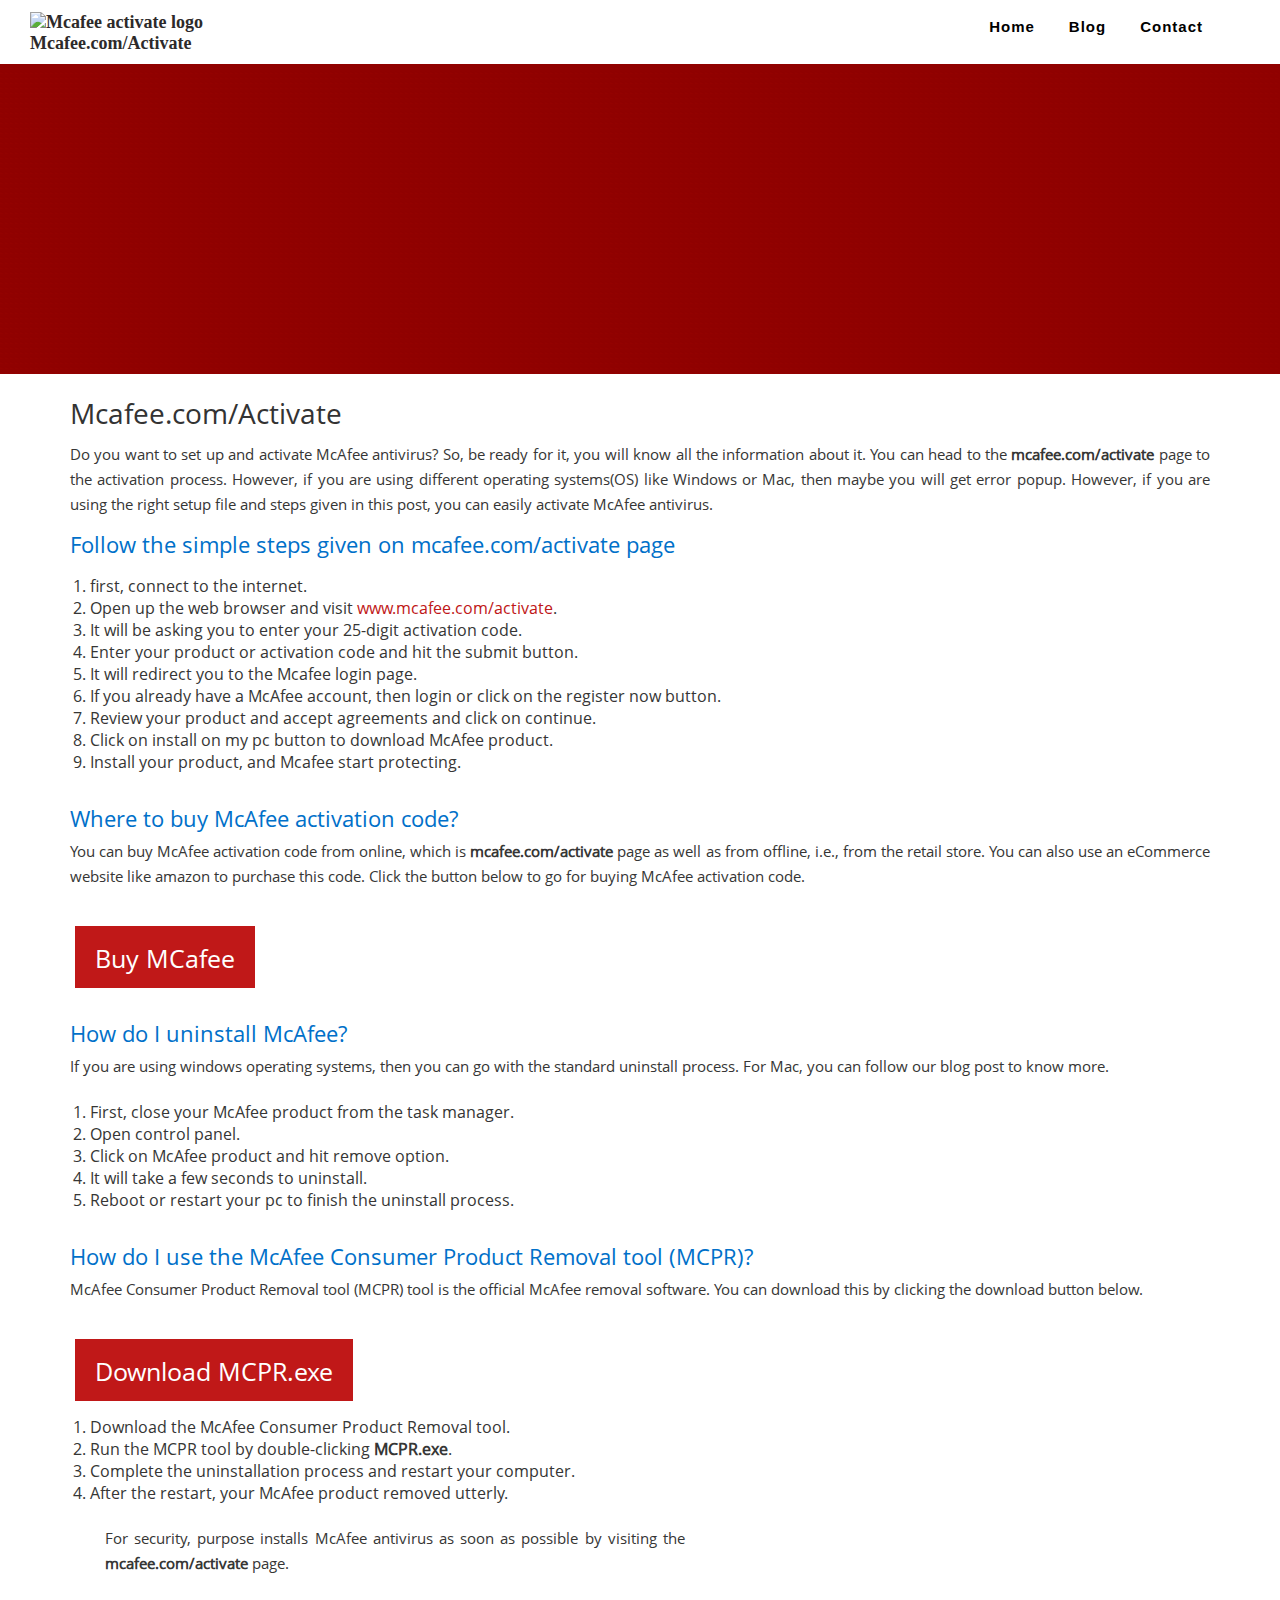
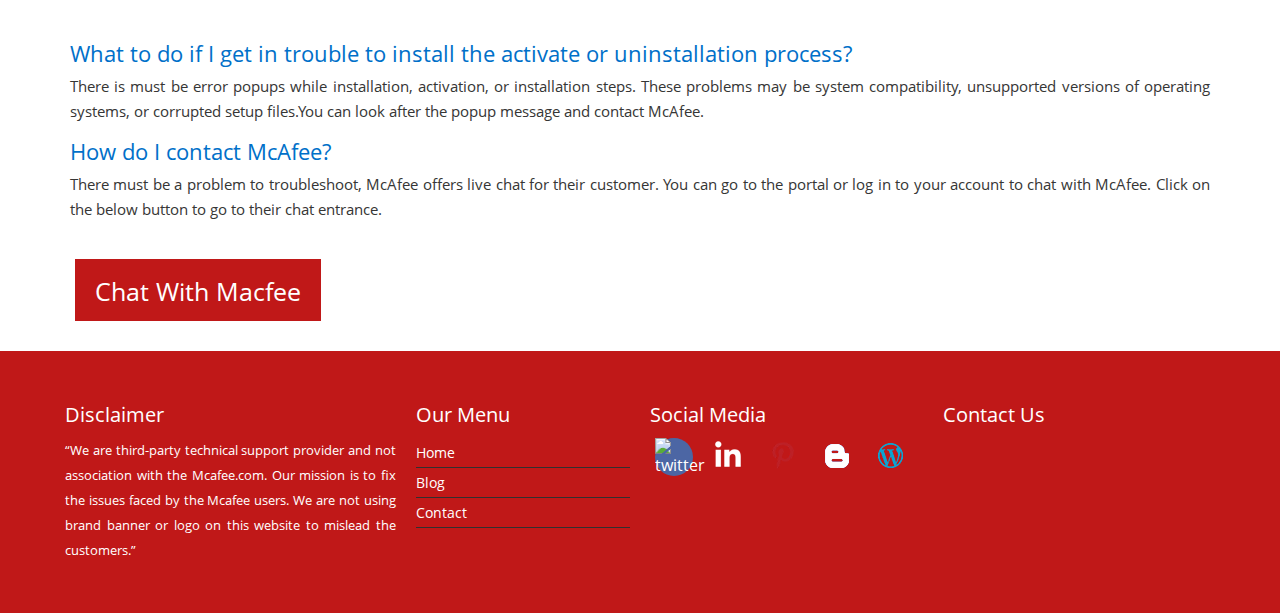
==== index.html @ a1fdfb19 "Update index.html" ====
<!DOCTYPE html>
<html lang="en-US">
<head>
<meta http-equiv="Content-Type" content="text/html; charset=utf-8" />
<meta name="viewport" content="width=device-width, initial-scale=1">
<title>McAfee.com/activate - Mcafee Activate By Download and Install Setup</title>
<meta name="description" content="Activate Mcafee product at mcafee.com/activate, enter 25 character product key, log in or register now to download and install McAfee protection."/>
<meta name="keywords" content="mcafee.com/activate, www.mcafee.com/activate, mcafee activate, mcafee.com activate"/>
<link href="css/style.css" rel="stylesheet" type="text/css" />
<link rel="shortcut icon" href="images/" type="image/x-icon">
<link rel="icon" href="images/" type="image/x-icon">
<link rel="canonical" href="https://home-mcafee-activate.site/" />
 <!-- Global site tag (gtag.js) - Google Analytics -->
<script async src="https://www.googletagmanager.com/gtag/js?id=UA-159966579-1"></script>
<script>
  window.dataLayer = window.dataLayer || [];
  function gtag(){dataLayer.push(arguments);}
  gtag('js', new Date());

  gtag('config', 'UA-159966579-1');
</script>


</head>

<body>
<header>
<nav id="MCmenu">
 <div class="logo"><h4><a href="index.html"><img src="images/" alt="Mcafee activate logo">Mcafee.com/Activate</a></h4></div>
<div id="head-mobile"></div>
<div class="button"></div>
<ul>
<li class="active"><a href="index.html">Home</a></li>
<li><a href="blog.html">Blog</a></li>
<li><a href="contact.html">Contact</a></li>
</ul>
</nav>
</header>
<section id="banner">
<div class="heder">
<div class="MC_wrapper">
<h5>Get Started With Mcafee.com/Activate</h5>
<aside id="text-8"><div class="textwidget">
<p></p>


</div>
</aside>
</div> </div>
</section>

<section>

<div class="MC_wrapper MC-contant">

<h1 class="inner">Mcafee.com/Activate</h1>

<p>Do you want to set up and activate McAfee antivirus? So, be ready for it, you will know all the information about it. You can head to the <strong>mcafee.com/activate</strong> page to the activation process. However, if you are using different operating systems(OS) like Windows or Mac, then maybe you will get error popup. However, if you are using the right setup file and steps given in this post, you can easily activate McAfee antivirus.</p>

<h2>Follow the simple steps given on mcafee.com/activate page</h2>
<div class="MC-services-list">
<div class="MC-services-list-half">
<ol>
<li>first, connect to the internet.
<li>Open up the web browser and visit <a href="https://www.mcafee.com/activate" target="_blank">www.mcafee.com/activate</a>.</li>
<li>It will be asking you to enter your 25-digit activation code.</li>
<li>Enter your product or activation code and hit the submit button.</li>
<li>It will redirect you to the Mcafee login page.</li>
<li>If you already have a McAfee account, then login or click on the register now button.</li>
<li>Review your product and accept agreements and click on continue.</li>
<li>Click on install on my pc button to download McAfee product.</li>
<li>Install your product, and Mcafee start protecting.</li>
</ol>
</div>
</div>
</div>
<div class="MC_wrapper MC-contant">
<h2>Where to buy McAfee activation code?</h2>
<p>You can buy McAfee activation code from online, which is <strong>mcafee.com/activate</strong> page as well as from offline, i.e., from the retail store. You can also use an eCommerce website like amazon to purchase this code. Click the button below to go for buying McAfee activation code.</p>
<div class="calltode"><div class="MC-number"><div class="MC-callnow"><a href="https://www.amazon.com/McAfee-AntiVirus-PC-Mac-Download/dp/B07BFRR94X" target="_blank" rel="nofollow">Buy MCafee</a></div></div>
</div>
</div>
<div class="MC_wrapper MC-contant">
<h3>How do I uninstall McAfee?</h3>
<p>
If you are using windows operating systems, then you can go with the standard uninstall process. For Mac, you can follow our blog post to know more.</p>
<div class="MC-services-list">
<div class="MC-services-list-half">
<ol>
<li>First, close your McAfee product from the task manager.</li>
<li>Open control panel.</li>
<li>Click on McAfee product and hit remove option.</li>
<li>It will take a few seconds to uninstall.</li>
<li>Reboot or restart your pc to finish the uninstall process.</li>
</ol>
</div>
</div>
</div>
<div class="MC_wrapper MC-contant">
<h2>How do I use the McAfee Consumer Product Removal tool (MCPR)?</h2>
<p>McAfee Consumer Product Removal tool (MCPR) tool is the official McAfee removal software. You can download this by clicking the download button below.</p>
<div class="calltode"><div class="MC-number"><div class="MC-callnow"><a href="http://us.mcafee.com/apps/supporttools/mcpr/mcpr.asp" target="_blank" rel="nofollow">Download MCPR.exe</a></div></div>
<br>
<div class="MC-services-list">
<div class="MC-services-list-half">
<ol>
<li>Download the McAfee Consumer Product Removal tool.</li>
<li>Run the MCPR tool by double-clicking <strong>MCPR.exe</strong>.</li>
<li>Complete the uninstallation process and restart your computer.</li>
<li>After the restart, your McAfee product removed utterly.</li>
</ol>
<br>
<p>For security, purpose installs McAfee antivirus as soon as possible by visiting the <strong>mcafee.com/activate</strong> page.</p>
</div>
</div>
</div>
</div>
<div class="MC_wrapper MC-contant">
<h3>What to do if I get in trouble to install the activate or uninstallation process?</h3>
<p>
There is must be error popups while installation, activation, or installation steps. These problems may be system compatibility, unsupported versions of operating systems, or corrupted setup files.You can look after the popup message and contact McAfee.</p>
</div>
<div class="MC_wrapper MC-contant">
<h3>How do I contact McAfee?</h3>
<p>
There must be a problem to troubleshoot, McAfee offers live chat for their customer. You can go to the portal or log in to your account to chat with McAfee. Click on the below button to go to their chat entrance.</p>

<div class="calltode"><div class="MC-number"><div class="MC-callnow"><a href="https://service.mcafee.com/webcenter/portal/cp/remotechat" target="_blank" rel="nofollow">Chat With Macfee</a></div></div>

</div>
</div>
</section>

<footer>
<div class="MC_wrapper">

<aside id="MC-text-11">
<h4 class="MC-widget-title"><span>Disclaimer</span></h4>
<div class="MC-textwidget">
<p>“We are third-party technical support provider and not association with the Mcafee.com. Our mission is to fix the issues faced by the Mcafee users. We are not using brand banner or logo on this website to mislead the customers.”</p>
</div>
</aside>
<div>
<aside id="MC-text-12">
<h4 class="MC-widget-title"><span>Our Menu</span></h4>
<div class="MC-footer-list">
<ul>
<li><a href="index.html">Home</a></li>
<li><a href="blog.html">Blog</a></li>
<li><a href="contact.html">Contact</a></li>
</ul>

</div>
</aside>
</div>
<div>
<aside id="MC-text-13">
<h4 class="MC-widget-title"><span>Social Media</span></h4>
<ul class="MC_social_link">
<li> <a class="face" href="https://twitter.com/mcafeeact" target="_blank" rel="nofollow"><img src="images/t.png" alt="twitter"></a></li>
<li> <a href="https://www.linkedin.com/in/antivirusactivate/" target="_blank" rel="nofollow"><img src="images/in.png" alt="Linkedin"></a> </li>
<li> <a href="https://www.pinterest.com/mcantivirusactivate/" target="_blank" rel="nofollow"><img src="images/p.png" alt="Pinterest"></a> </li>
<li> <a href="https://mcantivirusactivate.blogspot.com/" target="_blank"><img src="images/b.png" alt="Blogspot"></a> </li>
<li> <a href="http://mcantivirus.wordpress.com/" target="_blank"><img src="images/w.png" alt="Wordpress"></a> </li>
</ul>
</aside>
</div>
<div>
<aside id="MC-text-14">
<h4 class="MC-widget-title"><span>Contact Us</span></h4>
<div class="MC-textwidget">
<p>
</p>
</div>
</aside>

</div>
</div>
</footer>
<script src="js/jquery-2.1.3.min.js"></script>
<script src="js/my.js"></script>
 <script>

(function($) {
$.fn.menumaker = function(options) {  
 var cssmenu = $(this), settings = $.extend({
   format: "dropdown",
   sticky: false
 }, options);
 return this.each(function() {
   $(this).find(".button").on('click', function(){
     $(this).toggleClass('menu-opened');
     var mainmenu = $(this).next('ul');
     if (mainmenu.hasClass('open')) { 
       mainmenu.slideToggle().removeClass('open');
     }
     else {
       mainmenu.slideToggle().addClass('open');
       if (settings.format === "dropdown") {
         mainmenu.find('ul').show();
       }
     }
   });
   cssmenu.find('li ul').parent().addClass('has-sub');
multiTg = function() {
     cssmenu.find(".has-sub").prepend('<span class="submenu-button"></span>');
     cssmenu.find('.submenu-button').on('click', function() {
       $(this).toggleClass('submenu-opened');
       if ($(this).siblings('ul').hasClass('open')) {
         $(this).siblings('ul').removeClass('open').slideToggle();
       }
       else {
         $(this).siblings('ul').addClass('open').slideToggle();
       }
     });
   };
   if (settings.format === 'multitoggle') multiTg();
   else cssmenu.addClass('dropdown');
   if (settings.sticky === true) cssmenu.css('position', 'fixed');
resizeFix = function() {
  var mediasize = 767;
     if ($( window ).width() > mediasize) {
       cssmenu.find('ul').show();
     }
     if ($(window).width() <= mediasize) {
       cssmenu.find('ul').hide().removeClass('open');
     }
   };
   resizeFix();
   return $(window).on('resize', resizeFix);
 });
  };
})(jQuery);

(function($){
$(document).ready(function(){
$("#MCmenu").menumaker({
   format: "multitoggle"
});
});
})(jQuery);


</script>


</body>
</html>
---- css/style.css ----
@charset "utf-8";
/* CSS Document */

*{margin:0; padding:0; box-sizing:border-box;}
p a{color:#c01818;}
ol a{color:#c01818;}
ul a{color:#c01818;}
p { margin: 0 0 15px;font-size: 15px;    line-height: 25px;    font-family: 'Open Sans';}
a{ outline: none; -webkit-transition: all 0.2s ease-in-out 0s; -moz-transition: all 0.2s ease-in-out 0s; -o-transition: all 0.2s ease-in-out 0s;    -ms-transition: all 0.2s ease-in-out 0s; transition: all 0.2s ease-in-out 0s;}
a {color: #2d2a2a; text-decoration: none;}
body{background-color: #FFFFFF; color: #363635; font-family: 'Open Sans';}
.main{width:100%;}
.MC_wrapper{ padding-left:15px; padding-right:15px; margin-right: auto; margin-left: auto; width: 1200px;}
.MC_topline{ background: #007DB8; color: #fff; width:100%;}
.MC_text-center { padding:10px 0; text-align: center;}

.logo {position: relative; z-index: 123; padding: 10px; font: 18px verdana; color: #6DDB07; float: left; width: 20%;}

nav{position:relative;margin:2px 60px 0px auto; width:1200px;}	
#MCmenu{}
#MCmenu ul{line-height:30px;float: right;}  
#MCmenu,#MCmenu ul,#MCmenu ul li,#MCmenu ul li a,#MCmenu #head-mobile{border:0;list-style:none;line-height:1;display:block;position:relative;-webkit-box-sizing:border-box;-moz-box-sizing:border-box;box-sizing:border-box}
#MCmenu:after,#MCmenu > ul:after{content:".";display:block;clear:both;visibility:hidden;line-height:0;height:0}
#MCmenu #head-mobile{display:none}
#MCmenu{font-family:sans-serif;/*background:#333*/}
#MCmenu > ul > li{float:left}
#MCmenu > ul > li > a{padding:17px;font-size:15px;letter-spacing:1px;text-decoration:none;color:#000000;font-weight:700; margin-left:0;}
#MCmenu > ul > li:hover > a,#MCmenu ul li.active a{color:#000}
#MCmenu > ul > li:hover,#MCmenu ul li.active:hover,#MCmenu ul li.active,#MCmenu ul li.has-sub.active:hover{/*background:#448D00!important;*/-webkit-transition:background .3s ease;-ms-transition:background .3s ease;transition:background .3s ease;}
#MCmenu > ul > li.has-sub > a{padding-right:30px}
#MCmenu > ul > li.has-sub > a:after{position:absolute;top:22px;right:11px;width:8px;height:2px;display:block;background:#1b70d7;content:''}
#MCmenu > ul > li.has-sub > a:before{position:absolute;top:19px;right:14px;display:block;width:2px;height:8px;background:#1b70d7;content:'';-webkit-transition:all .25s ease;-ms-transition:all .25s ease;transition:all .25s ease}
#MCmenu > ul > li.has-sub:hover > a:before{top:23px;height:0}
#MCmenu ul ul{position:absolute;left:-9999px; z-index:99}
#MCmenu ul ul li{height:0;-webkit-transition:all .25s ease;-ms-transition:all .25s ease;background:#333;transition:all .25s ease}
#MCmenu ul ul li:hover{}
#MCmenu li:hover > ul{left:auto}
#MCmenu li:hover > ul > li{height:35px}
#MCmenu ul ul ul{margin-left:100%;top:0}
#MCmenu ul ul li a{border-bottom:1px solid rgba(150,150,150,0.15);padding:11px 15px;width:170px;font-size:12px;text-decoration:none;color:#ddd;font-weight:400; margin:0;}
#MCmenu ul ul li:last-child > a,#MCmenu ul ul li.last-item > a{border-bottom:0}
#MCmenu ul ul li:hover > a,#MCmenu ul ul li a:hover{color:#fff}
#MCmenu ul ul li.has-sub > a:after{position:absolute;top:16px;right:11px;width:8px;height:2px;display:block;background:#ddd;content:''}
#MCmenu ul ul li.has-sub > a:before{position:absolute;top:13px;right:14px;display:block;width:2px;height:8px;background:#ddd;content:'';-webkit-transition:all .25s ease;-ms-transition:all .25s ease;transition:all .25s ease}
#MCmenu ul ul > li.has-sub:hover > a:before{top:17px;height:0}
#MCmenu ul ul li.has-sub:hover,#MCmenu ul li.has-sub ul li.has-sub ul li:hover{background:#363636;}
#MCmenu ul ul ul li.active a{border-left:1px solid #333}
#MCmenu > ul > li.has-sub > ul > li.active > a,#MCmenu > ul ul > li.has-sub > ul > li.active> a{border-top:1px solid #333}

@media screen and (max-width:767px){
.logo{position:absolute;top:0;left: 0;width:100%;height:46px;text-align:center;padding:10px 0 0 0 ;float:none}
.logo2{display:none}
nav{width:100%;}
#MCmenu { margin:0px 0;}
#MCmenu{width:100%;/* background:#00759e;*/}
#MCmenu ul{width:100%;display:none; margin:0 0;}
#MCmenu ul li{width:100%;border-top:1px solid #444;  background:#000;}
#MCmenu ul li:hover{background:#363636;}
#MCmenu ul ul li,#MCmenu li:hover > ul > li{height:auto}
#MCmenu ul li a,#MCmenu ul ul li a{width:100%;border-bottom:0}
#MCmenu > ul > li{float:none}
#MCmenu ul ul li a{padding-left:25px}
#MCmenu ul ul li{background:#333!important;}
#MCmenu ul ul li:hover{background:#363636!important}
#MCmenu ul ul ul li a{padding-left:35px}
#MCmenu ul ul li a{color:#ddd;background:none}
#MCmenu ul ul li:hover > a,#MCmenu ul ul li.active > a{color:#fff}
#MCmenu ul ul,#MCmenu ul ul ul{position:relative;left:0;width:100%;margin:0;text-align:left}
#MCmenu > ul > li.has-sub > a:after,#MCmenu > ul > li.has-sub > a:before,#MCmenu ul ul > li.has-sub > a:after,#MCmenu ul ul > li.has-sub > a:before{display:none}
#MCmenu #head-mobile{display:block;padding:23px;color:#ddd;font-size:12px;font-weight:700}
.button{width:55px;height:46px;position:absolute;right:0;top:-9px;cursor:pointer;z-index: 12399994;}
.button::after {position: absolute; top: 20px;right: 20px; display: block;height: 3px;width: 20px; border-top: 2px solid #000; border-bottom: 2px solid #000;
    content: '';
}
.button:before{-webkit-transition:all .3s ease;-ms-transition:all .3s ease;transition:all .3s ease;position:absolute;top:15px;right:20px;display:block;height:2px;width:20px;background:#000;content:''}
.button.menu-opened:after{-webkit-transition:all .3s ease;-ms-transition:all .3s ease;transition:all .3s ease;top:23px;border:0;height:2px;width:19px;background:#000;-webkit-transform:rotate(45deg);-moz-transform:rotate(45deg);-ms-transform:rotate(45deg);-o-transform:rotate(45deg);transform:rotate(45deg)}
.button.menu-opened:before{top:23px;background:#000;width:19px;-webkit-transform:rotate(-45deg);-moz-transform:rotate(-45deg);-ms-transform:rotate(-45deg);-o-transform:rotate(-45deg);transform:rotate(-45deg)}
#MCmenu .submenu-button{position:absolute;z-index:99;right:0;top:0;display:block;border-left:1px solid #444;height:46px;width:46px;cursor:pointer}
#MCmenu .submenu-button.submenu-opened{background:#262626}
#MCmenu ul ul .submenu-button{height:34px;width:34px}
#MCmenu .submenu-button:after{position:absolute;top:22px;right:19px;width:8px;height:2px;display:block;background:#ddd;content:''}
#MCmenu ul ul .submenu-button:after{top:15px;right:13px}
#MCmenu .submenu-button.submenu-opened:after{background:#fff}
#MCmenu .submenu-button:before{position:absolute;top:19px;right:22px;display:block;width:2px;height:8px;background:#ddd;content:''}
#MCmenu ul ul .submenu-button:before{top:12px;right:16px}
#MCmenu .submenu-button.submenu-opened:before{display:none}
#MCmenu ul ul ul li.active a{border-left:none}
#MCmenu > ul > li.has-sub > ul > li.active > a,#MCmenu > ul ul > li.has-sub > ul > li.active > a{border-top:none}

#MCmenu > ul > li > a{ color: #fff!important;}

}

#banner .heder {text-align: center; padding:200px 0 80px 0; background-color:#c01818; position:relative;}
#banner .heder:before {
    position: absolute;
    top: 0;
    left: 0;
    z-index: 1;
    content: " ";
    width: 100%;
    height: 100%;
    background: url(../images/pattern-small.png) 0px 0px;
}

#banner .heder span {font-size: 3.5em; color:#fff; margin-bottom: 20px;}
#banner .heder p{color: #fff; text-align:center;font-size: 24px;}

#banner .innnerpage {text-align: center; padding:20px 0 20px 0; background-color:#c01818; position:relative;}
#banner .innnerpage:before { position: absolute; top: 0; left: 0;z-index: 1; content: " "; width: 100%; height: 100%; background: url(../images/pattern-small.png) 0px 0px;}
#banner .innnerpage span {font-size: 3.5em; color:#fff; margin-bottom:0px;}
#banner .innnerpage p{color: #dfdede; text-align:center;font-size: 24px;}

#text-8 {position:relative; z-index:2;}
.MC-smartcall {max-width: 780px; text-align: left; margin: 0 auto; }
.calltode{background:#fff; padding:0px; margin:20px 0;width:680px; display: inline-block; border-radius:4px;}
.MC-number{font-size:28px; color:#000!important; float:left; padding:5px 20px;}
.MC-number strong{font-size:35px; color:#0070C9!important;}
.MC-callnow{ background: #c01818; float:right; padding:12px 20px;}
.MC-callnow a{font-size:25px; color:#fff;}
.MC-callnow:hover{font-size:25px; color:#fff; background: #ea3333;}


.MC-list{width:100%; padding:20px; float: left; margin-top: -100px; position: relative; z-index: 3;}

.MC-list-box {  background: #ffffff; float:left;width: 100%;  box-shadow: 0 0 4px rgba(0,0,0,0.15); content: "";  -webkit-border-radius: 2px; -moz-border-radius: 2px;
    -ms-border-radius: 2px; -o-border-radius: 2px; border-radius: 2px;}
.MC-ib{float:left; width: 100%; margin-bottom: 25px;}
.MC-ib_icon{margin-top:-40px;}
.MC-ib_icon span{font-size:24px; text-align:center;color:#ffffff;    background: #C9C9C9;border-radius:80px; width:80px; height:80px; display: table; margin: 0 auto; padding: 10px 0; }

.MC_title{color: #502A9E; /*width:100px;*/    font-size: 25px; text-align:center; margin:10px auto; border-bottom: 2px solid #502A9E; padding-bottom:10px;}
.MC_title h3{padding:0 0 20px;}
.MC_description{text-align: center;  margin: 10px 5px; line-height: 30px;}
.MC-contant{/*padding:20px;*/}
section h1 { color: #333; font-weight:normal;  font-size: 28px; margin-bottom: 10px;}

.MC-contant h1{padding:20px 15px 0px;}


section h2{color: #0070C9; padding-bottom: 10px; font-weight: normal; padding: 0 15px 6px 15px; font-size: 22px;}
section h3{color: #0070C9; padding-bottom: 10px; font-weight: normal; padding: 0 15px 6px 15px; font-size: 22px;}
section p {text-align: justify; margin-bottom: 12px;     padding: 0 15px;}
.bg_primary { background: #f15d58;}
footer{background: #c01818; padding: 35px 0 25px 0; float:left; width:100%;}
footer p{color: #fff;  font-size: 13px; text-align:justify;}
#MC-text-11{width:30%; float:left; padding:10px;}
#MC-text-12{width:20%; float:left; padding:10px;}
#MC-text-13{width:25%; float:left; padding:10px;}
#MC-text-14{width:22%; float:left; padding:10px;}
footer .MC-widget-title { margin: 5px 0 10px 0;}

footer a{color:#fff;}

footer .MC-widget-title {
    color: #fff;
    font-size: 20px;
    font-weight: normal;
}

.MC-footer-list ul{list-style:none;}
.MC-footer-list ul li{ line-height:28px; border-bottom:1px solid #313030;}
.MC-footer-list ul li a{font-size:14px;  color:#fff;}
.MC-footer-list ul li a:hover{color:#DA7575;}

.MC_social_link li {
    margin-left: 0px;
    margin-right: 7px;
    padding-left: 0px !important;
    margin-bottom: 7px;
}
.MC_social_link li {
    display: inline-block;
}

.MC_social_link a {
    color: #fff;
    width: 38px;
    height: 38px;
    -webkit-border-radius: 50%;
    -moz-border-radius: 50%;
    -ms-border-radius: 50%;
    -o-border-radius: 50%;
    border-radius: 50%;
    display: inline-block;
    vertical-align: middle;
    text-align: center;
    margin-left: 5px;
}
.MC_social_link a.face {
    background: #4c66a4;
}
.MC_social_link a.twitter {
    background: #2dbae7;
}
.MC_social_link a.google {
    background: #3a3a3a;
}
.MC_social_link a.youtube {
    background: #fd3832;
}
.MC_social_link a:hover {
    background: #f15d58;
    color: #fff;
}

.MC-services-list{ margin: 0px 15px;}
.MC-services-list h2{font-size: 1.5em; margin-bottom: 5px; padding:0 0;}
.MC-services-list-left { background: #FFF; width:47%;float: left; margin-bottom: 20px; margin-right:30px;}
.MC-services-list-left:last-child { margin-right:0;}
.MC-services-list-left ul{float:left; width:100%; border-bottom: 6px solid #f15d58; position: static;}
.MC-services-list-left ul li{list-style:none; font-size:16px; padding:10px 10px 10px 35px!important; width:100%; border-bottom:1px solid #dddddd; background:url(../images/check.png) 10px no-repeat; color:#323a45;}

.MC-services-list-full { background: #FFF; width:100%;float: left; margin-bottom: 20px;     padding: 10px 20px;}
.MC-services-list-full:last-child { margin-right:0;}
.MC-services-list-full ul{float:left; width:100%; position: static; padding-left: 10px;}
.MC-services-list-full ul li{font-size:16px; padding:10px 10px 10px 0px!important; list-style-type:circle; width:100%; border-bottom:1px solid #dddddd;color:#323a45;}
.MC-services-list-full ul li a{color:#f15d58;}

.MC-services-list-half { background: #FFF; width:100%;float: left; margin-bottom: 20px;     padding: 10px 20px;}
.MC-services-list-half:last-child { margin-right:0;}
.MC-services-list-half ul{float:left; width:100%; position: static; padding-left: 10px;}
.MC-services-list-half ul li{font-size:15px;  width:46%; float:left;  padding:10px 10px 10px 0px!important; list-style-type:circle;margin-right: 30px; border-bottom:1px solid #dddddd;color:#323a45;}
.MC-services-list-half ul li a{color:#c01818;}

.MC-home-list { background:#e6e6e6; width:50%;float: left; margin-bottom: 20px; padding: 15px 15px; border-right:1px solid #CCC;}
.MC-home-list:last-child {border-right:0px solid #CCC;}
.MC-home-list:last-child { margin-right:0;}
.MC-home-list ul{float:left; width:100%; position: static;     padding: 10px; background: #ffffff;}
.MC-home-list ul li { font-size: 15px; padding: 0px 10px 0px 0px!important; text-align: left; list-style-type: circle; width: 98%;
 border-bottom: 1px solid #f5f5f5; color: #323a45; margin-left: 20px;}
.MC-home-list ul li a{color:#502A9E;}
.MC-home-list ul li a:hover{color:#714EBA;}

	
	/*---------------blog----------------*/
	
	.MC-blog{width:100%;     float: left;}
	.MCblog-left{width:70%; float:left;     margin-top:15px;}
	.MCblog-right{width:30%; float:left;     margin-top: 15px;}
	
.MC-item {
    width: 50%;
    padding: 0px 15px;
    float: left;
    margin-bottom: 20px;
}
	
	.MC-item_grid { padding: 15px;
    background: #fff;
    box-shadow: 0 0 4px rgba(0,0,0,0.15);
    -webkit-border-radius: 2px;
    -moz-border-radius: 2px;
    -ms-border-radius: 2px;
    -o-border-radius: 2px;
    border-radius: 2px;
}
.MC-item_grid p{ padding:0px 0px;}
.MC-item_grid h4{margin-bottom:15px; border-bottom:2px dotted #545454; padding-bottom:10px;}
.read{padding:5px 10px; background:#fff; border:1px solid #ccc;}
.read:hover{padding:5px 10px; background-color: #0070C9; color:#fff;}	
	
	.input-form {
    border: 1px solid #ccc;
    padding: 10px;
    background: #e2e2e2;
    color: #000;
    width: 80%;
    margin-left: 25px;
    margin-bottom: 10px;
    margin-top: 10px;
}

.widget3 {
    background: #ffffff;     margin:0px 20px;
    border: 1px solid #e4e4e4;
    margin-bottom: 15px;
}

.button-field {
    background-color: #f15d58;
    padding: 7px 10px;
    margin-bottom: 10px;
    color: #FFF;
    text-decoration: none;
    border: 1px solid #271e16;
    margin-left: 25px;
    font-size: 17px;
    font-weight: 700;
    cursor: pointer;
}
	
@font-face {
font-family: 'Open Sans';
src: url('OpenSans-Regular.eot');
src: local('Open Sans'), local('Open Sans'), url('OpenSans-Regular.woff') format('woff'), url('../index.html') format('truetype');
}


@media only screen and (min-width: 768px) and (max-width: 1200px) {
.MC_wrapper {width:100%;}
	nav { width:100%;}
	.logo { width: 24%;}
	.logo img{ width: 100%;}
	.MC-list { width: 100%; padding: 7px;}
	section h3 { font-size: 22px;}
	.MC-ib { margin-bottom: 10px;}
	#MCmenu > ul > li > a {padding: 17px 15px; font-size: 18px; letter-spacing: 0px; font-weight: normal;}
	
}


@media only screen and (min-width: 768px) and (max-width: 1000px) {

	.MC_wrapper {width:100%;}
	nav { width:100%; margin: 20px auto;}
	.logo { width: 24%;}
	.logo img{ width: 100%;}
	.MC-list { width: 100%; padding: 7px;}
	section h3 { font-size: 22px;}
	.MC-ib { margin-bottom: 10px;}
	#MCmenu > ul > li > a {padding: 17px 10px; font-size: 15px; letter-spacing: 0px; font-weight: normal;}
}


@media only screen and (min-width: 480px) and (max-width: 767px) {
	
	.MC_wrapper {width:100%;}
.MC_text-center { padding: 5px 0; line-height: 22px; font-size: 15px;}
.logo{position:static;top:0;left: 0;width:85%}
.button {top: 10px;}
#MCmenu #head-mobile {display: block; padding: 10px;}
.MC-list {width: 100%; margin-top:50px; margin-bottom:10px; padding:0;}
#banner .heder span {font-size:30px;font-weight: 700; margin-bottom: 10px;}
#banner .innnerpage span {font-size: 30px; color:#fff; margin-bottom:0px;}
#banner .heder p { color: #fff; font-size: 16px;}
.calltode { width: 100%; margin: 0px 0 15px;}
.MC-number {float:none; padding: 5px 20px;}
.MC-callnow { float: none; margin: 10px auto; width: 110px; padding: 5px 10px;}
.MC-callnow a {font-size: 20px;}

	.MC-list-box { padding: 5px 0;}

#banner .heder {padding: 25px 0 10px 0;}
section h1 {font-size: 20px; margin-bottom: 10px;}
section h2 {font-size: 18px; margin-bottom: 10px;}
section h3 {font-size: 18px; margin-bottom: 10px;}


.MCblog-left { width: 100%;}
.MC-item { padding:0;
    width: 100%;}
	.MCblog-right {
    width: 100%;}
.MC-number strong { font-size: 33px;}
.MC-number strong{display:block;}
#MC-text-11 { width: 100%;}

#MC-text-12 { width: 100%;}

#MC-text-13 { width: 100%;}

#MC-text-14 { width: 100%;}
	.widget3 {
    background: #ffffff;
    margin: 0px 0px;
    border: 1px solid #e4e4e4;
    margin-bottom: 15px;
}
.MC-home-list { width: 100%; 	padding: 15px 5px;}
.MC-services-list-half ul {width: 100%;}
.MC-services-list-half ul li {width:100%;}

}


@media only screen and (min-width: 320px) and (max-width: 479px) {
.MC_wrapper {width:100%;}
.MC_text-center { padding: 5px 0; line-height: 22px; font-size: 15px;}
.logo{position:static;top:0;left: 0;width:50%; height: 35px; padding: 0px 0 0 0;}
.logo img{width: 93%; margin: 17px 46px 0px 16px;}
.button {top: 10px;}
#MCmenu #head-mobile {display: block; padding: 10px;}
.MC-list {width: 100%; margin-top:50px; margin-bottom:10px; padding:0;}
#banner .heder span {font-size:30px;font-weight: 700; margin-bottom: 10px;}
#banner .innnerpage span {font-size: 30px; color:#fff; margin-bottom:0px;}
#banner .heder p { color: #fff; font-size: 16px;}
.calltode { width: 100%; margin: 0px 0 15px;}
.MC-number {float:none; padding: 5px 20px;}
.MC-callnow { float: none; margin: 10px auto; width: 110px; padding: 5px 10px;}
.MC-callnow a {
font-size: 20px;}

#banner .heder {padding: 25px 0 10px 0;}
section h1 {font-size: 24px!important; margin-bottom: 10px!important;}
section h2 {font-size: 18px; margin-bottom: 10px;}
section h3 {font-size: 18px; margin-bottom: 10px;}

.MC-number strong{display:block;}
.MCblog-left { width: 100%;
}
.MC-item { padding:0;
    width: 100%;}
	.MCblog-right {
    width: 100%;}
.MC-number strong { font-size: 33px;}
#MC-text-11 { width: 100%;}
#MC-text-12 { width: 100%;}
#MC-text-13 { width: 100%;}
#MC-text-14 { width: 100%;}
.MC-services-list-left {width: 100%;
}

.widget3 {
    background: #ffffff;
    margin: 0px 0px;
    border: 1px solid #e4e4e4;
    margin-bottom: 15px;
}

.MC-services-list-half ul {width: 100%;}
.MC-services-list-half ul li {width:100%;}

.MC-home-list { width: 100%; 	padding: 15px 5px;}
	
		
}
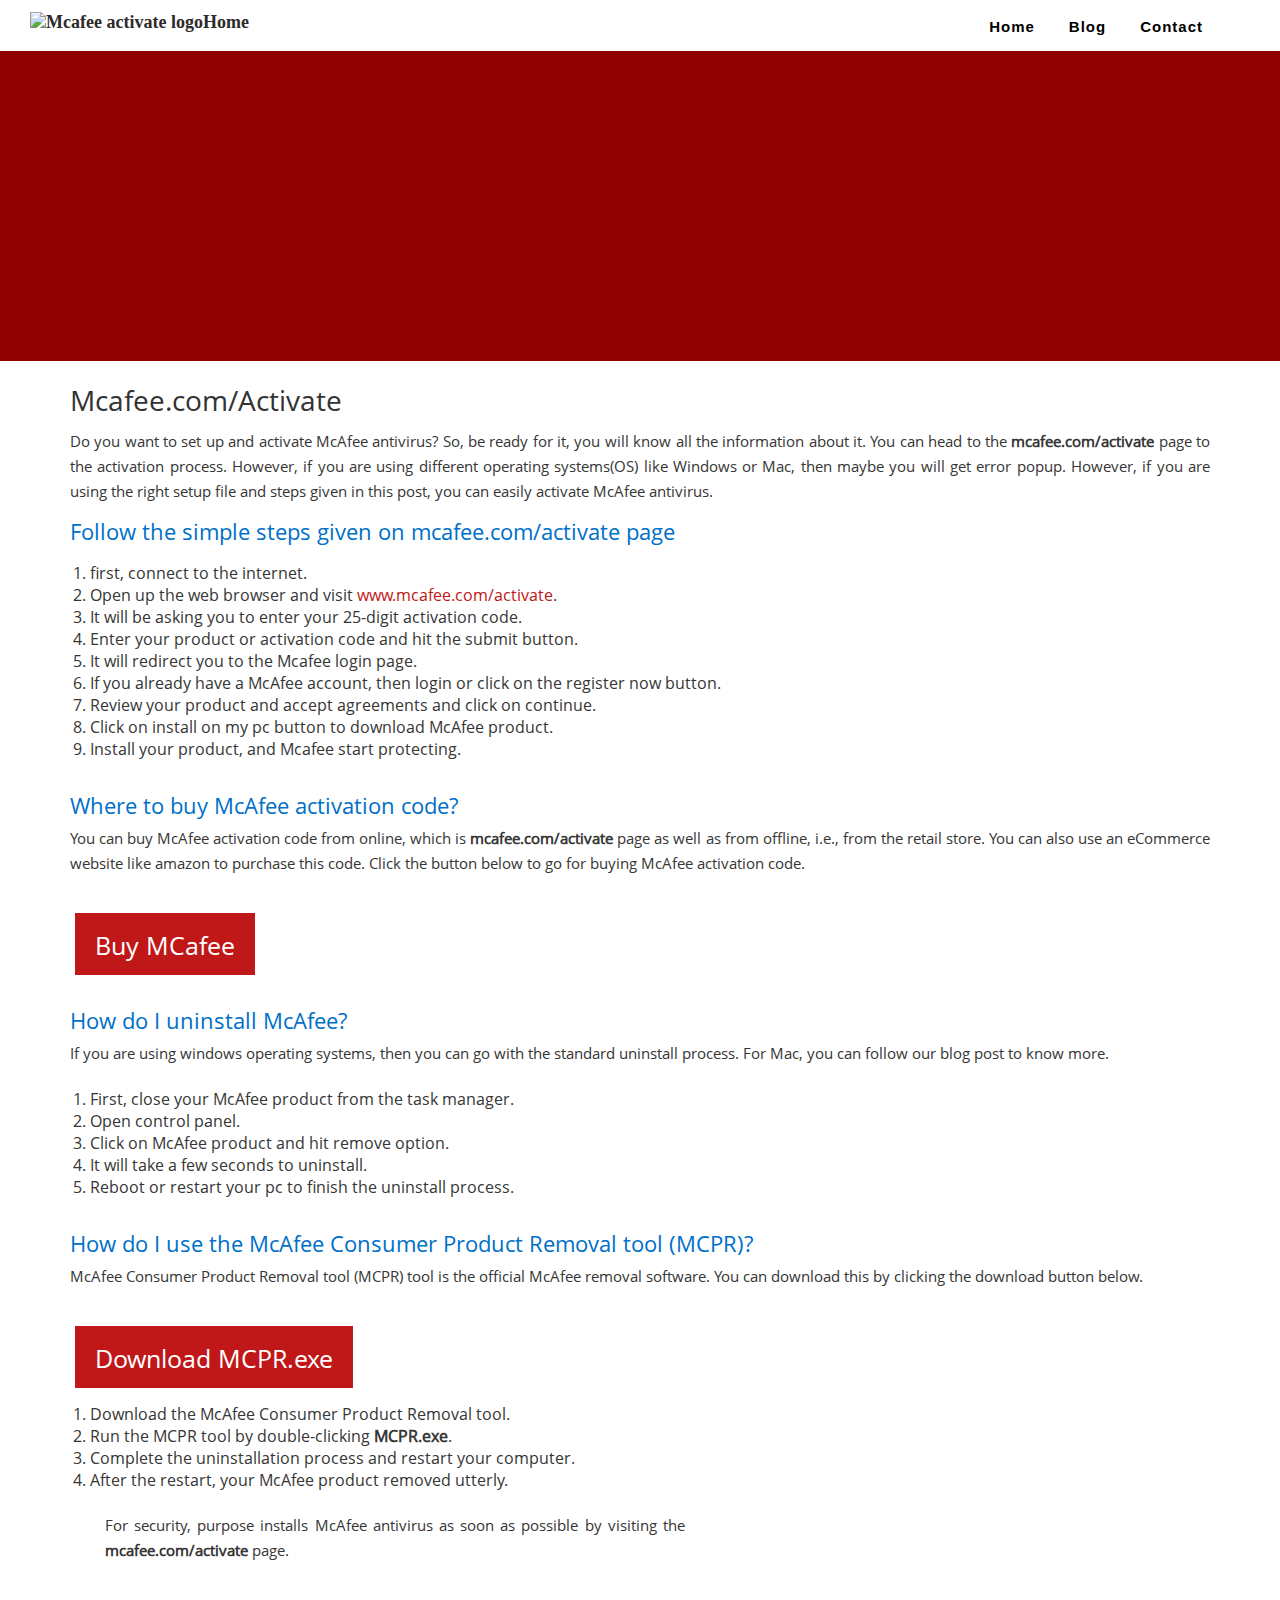
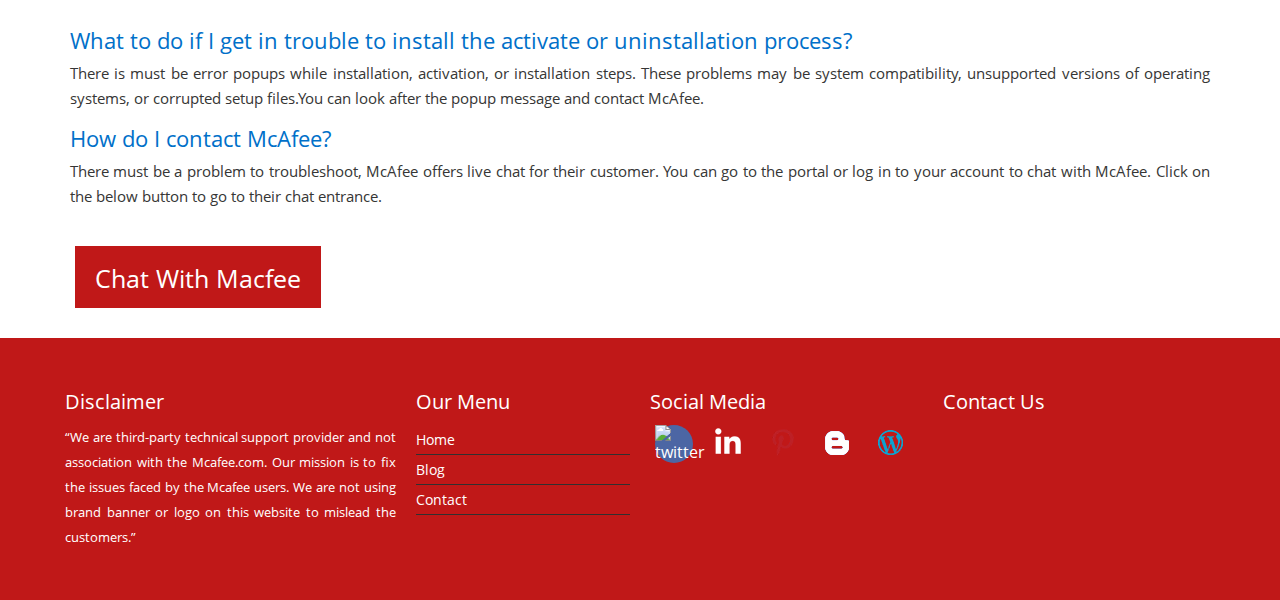
==== commit 9ced1755: "Update index.html" ====
--- a/index.html
+++ b/index.html
@@ -26,7 +26,7 @@
 <body>
 <header>
 <nav id="MCmenu">
- <div class="logo"><h4><a href="index.html"><img src="images/" alt="Mcafee activate logo">Mcafee.com/Activate</a></h4></div>
+ <div class="logo"><h4><a href="index.html"><img src="images/" alt="Mcafee activate logo">Home</a></h4></div>
 <div id="head-mobile"></div>
 <div class="button"></div>
 <ul>
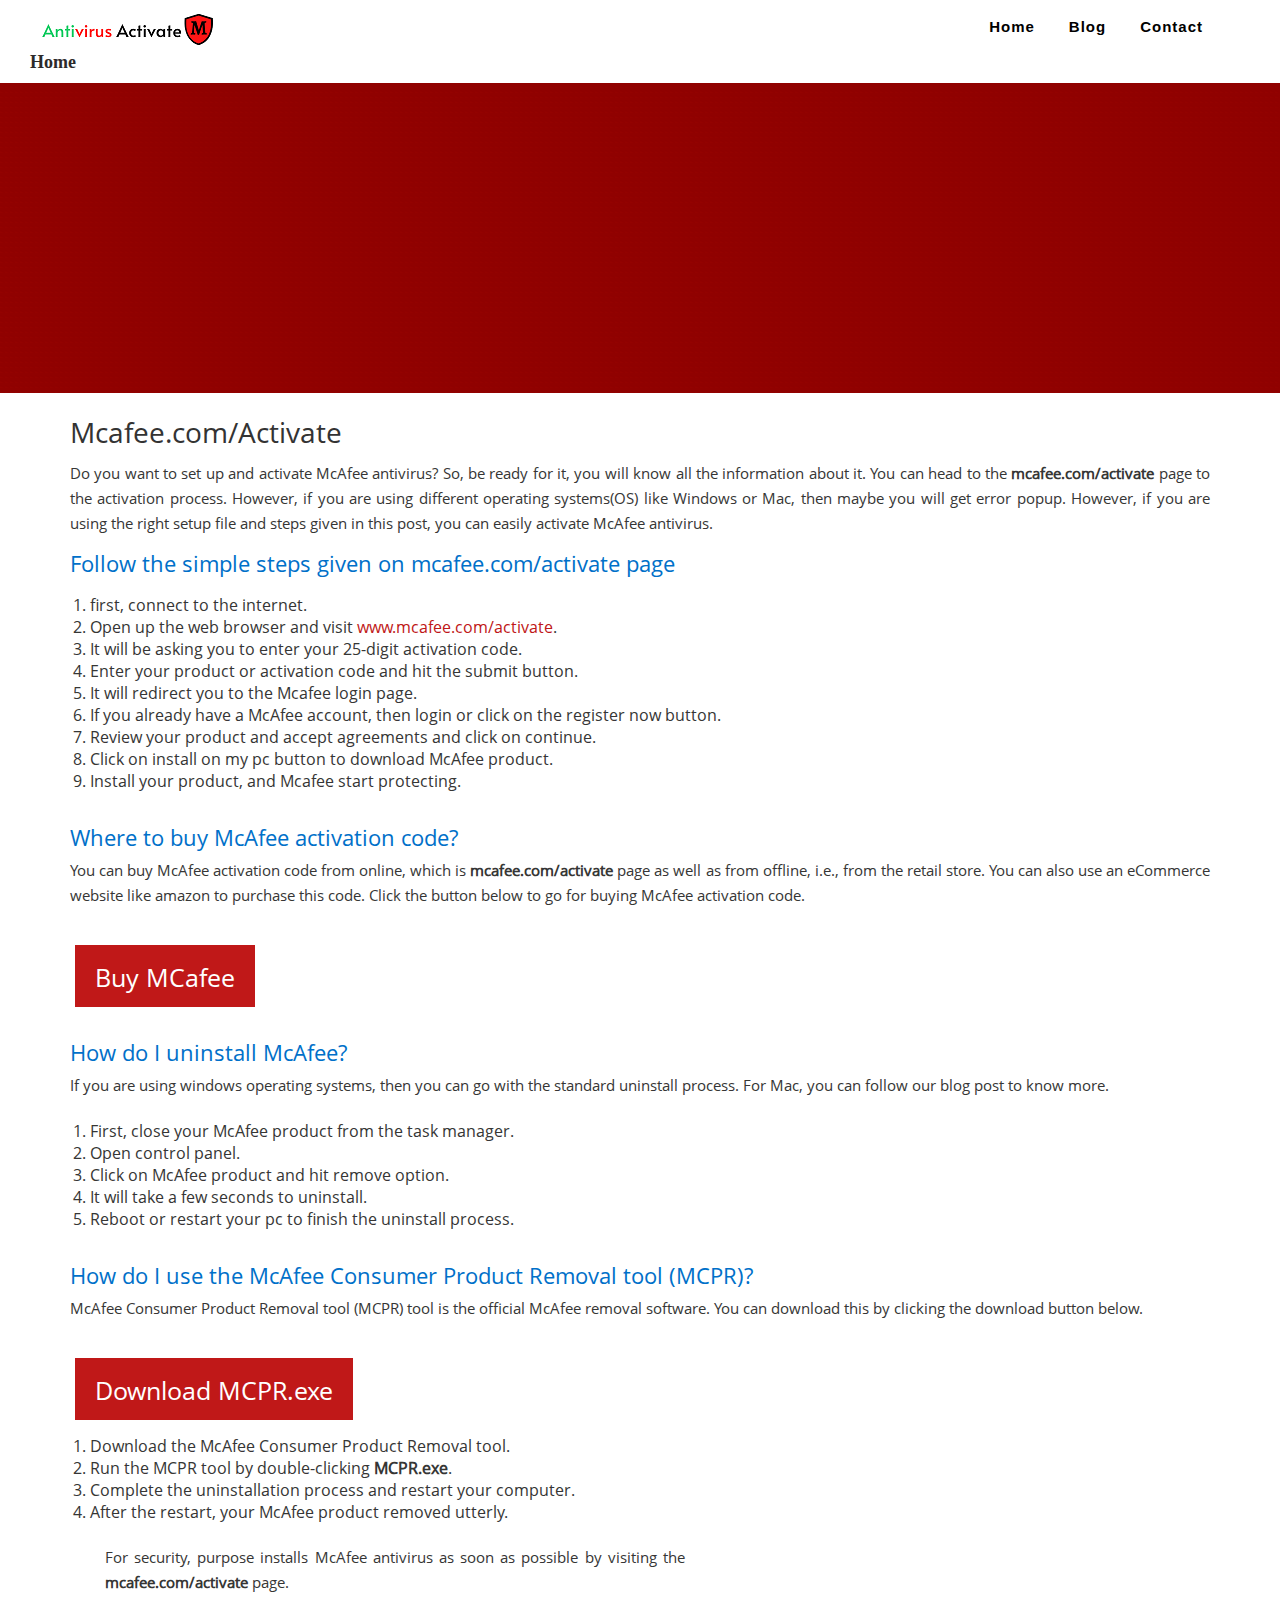
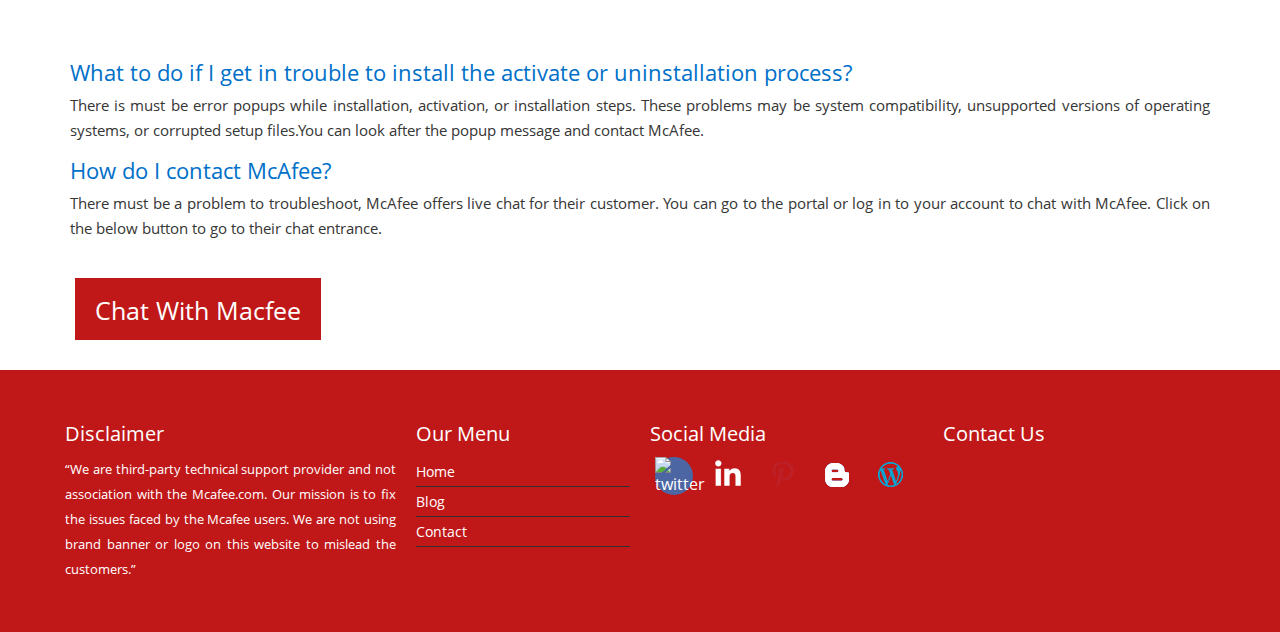
==== commit 7b644330: "Update index.html" ====
--- a/index.html
+++ b/index.html
@@ -8,7 +8,7 @@
 <meta name="keywords" content="mcafee.com/activate, www.mcafee.com/activate, mcafee activate, mcafee.com activate"/>
 <link href="css/style.css" rel="stylesheet" type="text/css" />
 <link rel="shortcut icon" href="images/" type="image/x-icon">
-<link rel="icon" href="images/" type="image/x-icon">
+<link rel="icon" href="images/favicon.png" type="image/x-icon">
 <link rel="canonical" href="https://home-mcafee-activate.site/" />
  <!-- Global site tag (gtag.js) - Google Analytics -->
 <script async src="https://www.googletagmanager.com/gtag/js?id=UA-159966579-1"></script>
@@ -26,7 +26,7 @@
 <body>
 <header>
 <nav id="MCmenu">
- <div class="logo"><h4><a href="index.html"><img src="images/" alt="Mcafee activate logo">Home</a></h4></div>
+ <div class="logo"><h4><a href="index.html"><img src="images/mcafee-logo.png" alt="Mcafee activate logo">Home</a></h4></div>
 <div id="head-mobile"></div>
 <div class="button"></div>
 <ul>
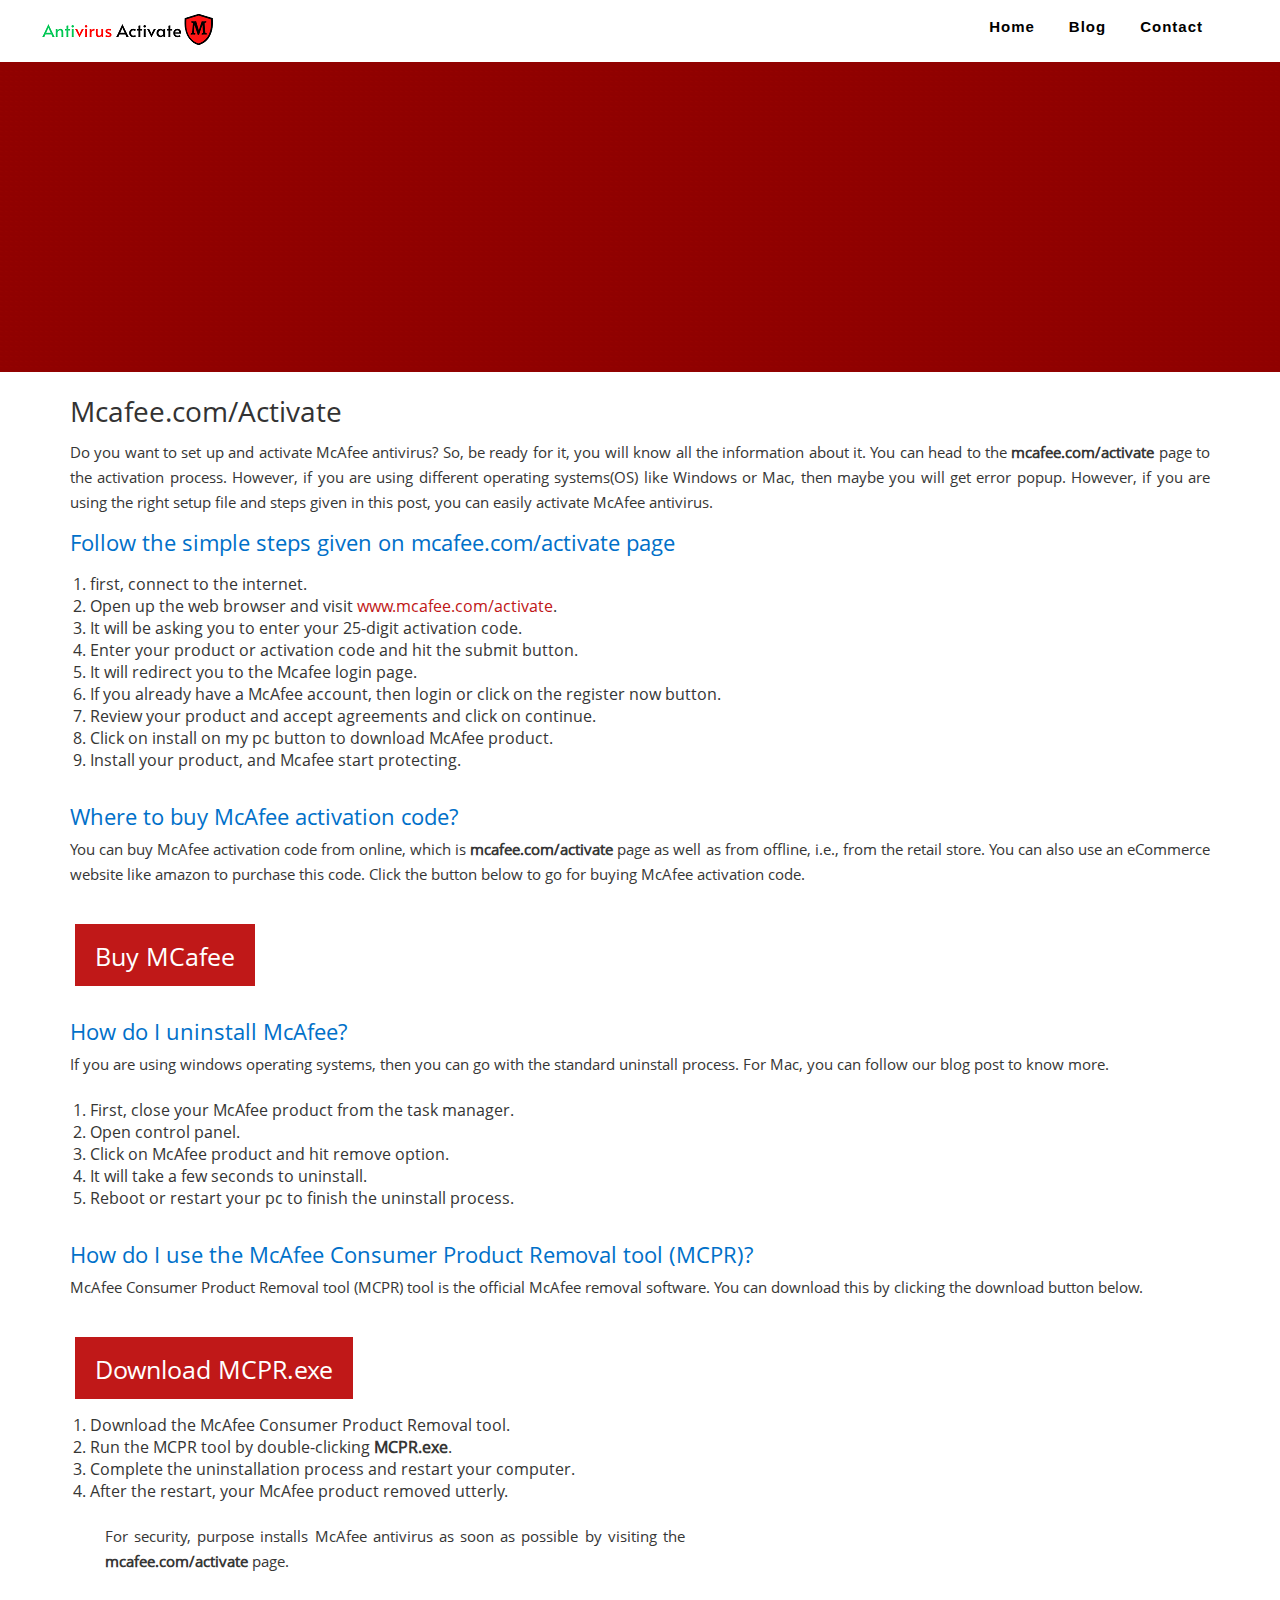
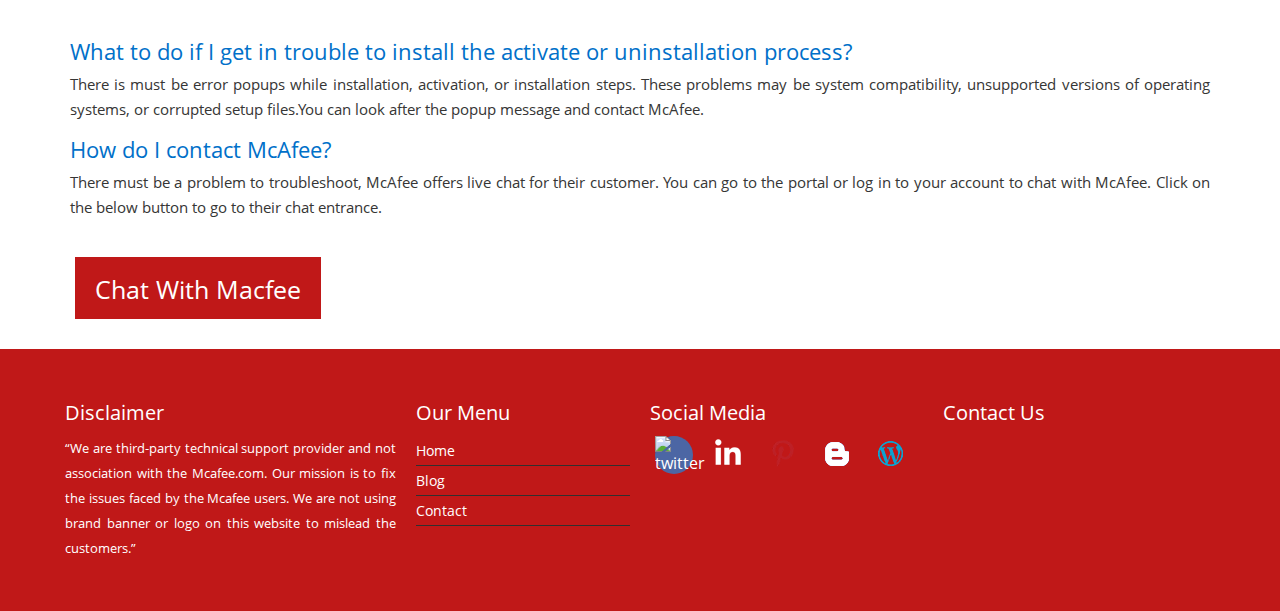
==== commit db820560: "Update index.html" ====
--- a/index.html
+++ b/index.html
@@ -26,7 +26,7 @@
 <body>
 <header>
 <nav id="MCmenu">
- <div class="logo"><h4><a href="index.html"><img src="images/mcafee-logo.png" alt="Mcafee activate logo">Home</a></h4></div>
+ <div class="logo"><h4><a href="index.html"><img src="images/mcafee-logo.png" alt="Mcafee activate logo"></a></h4></div>
 <div id="head-mobile"></div>
 <div class="button"></div>
 <ul>
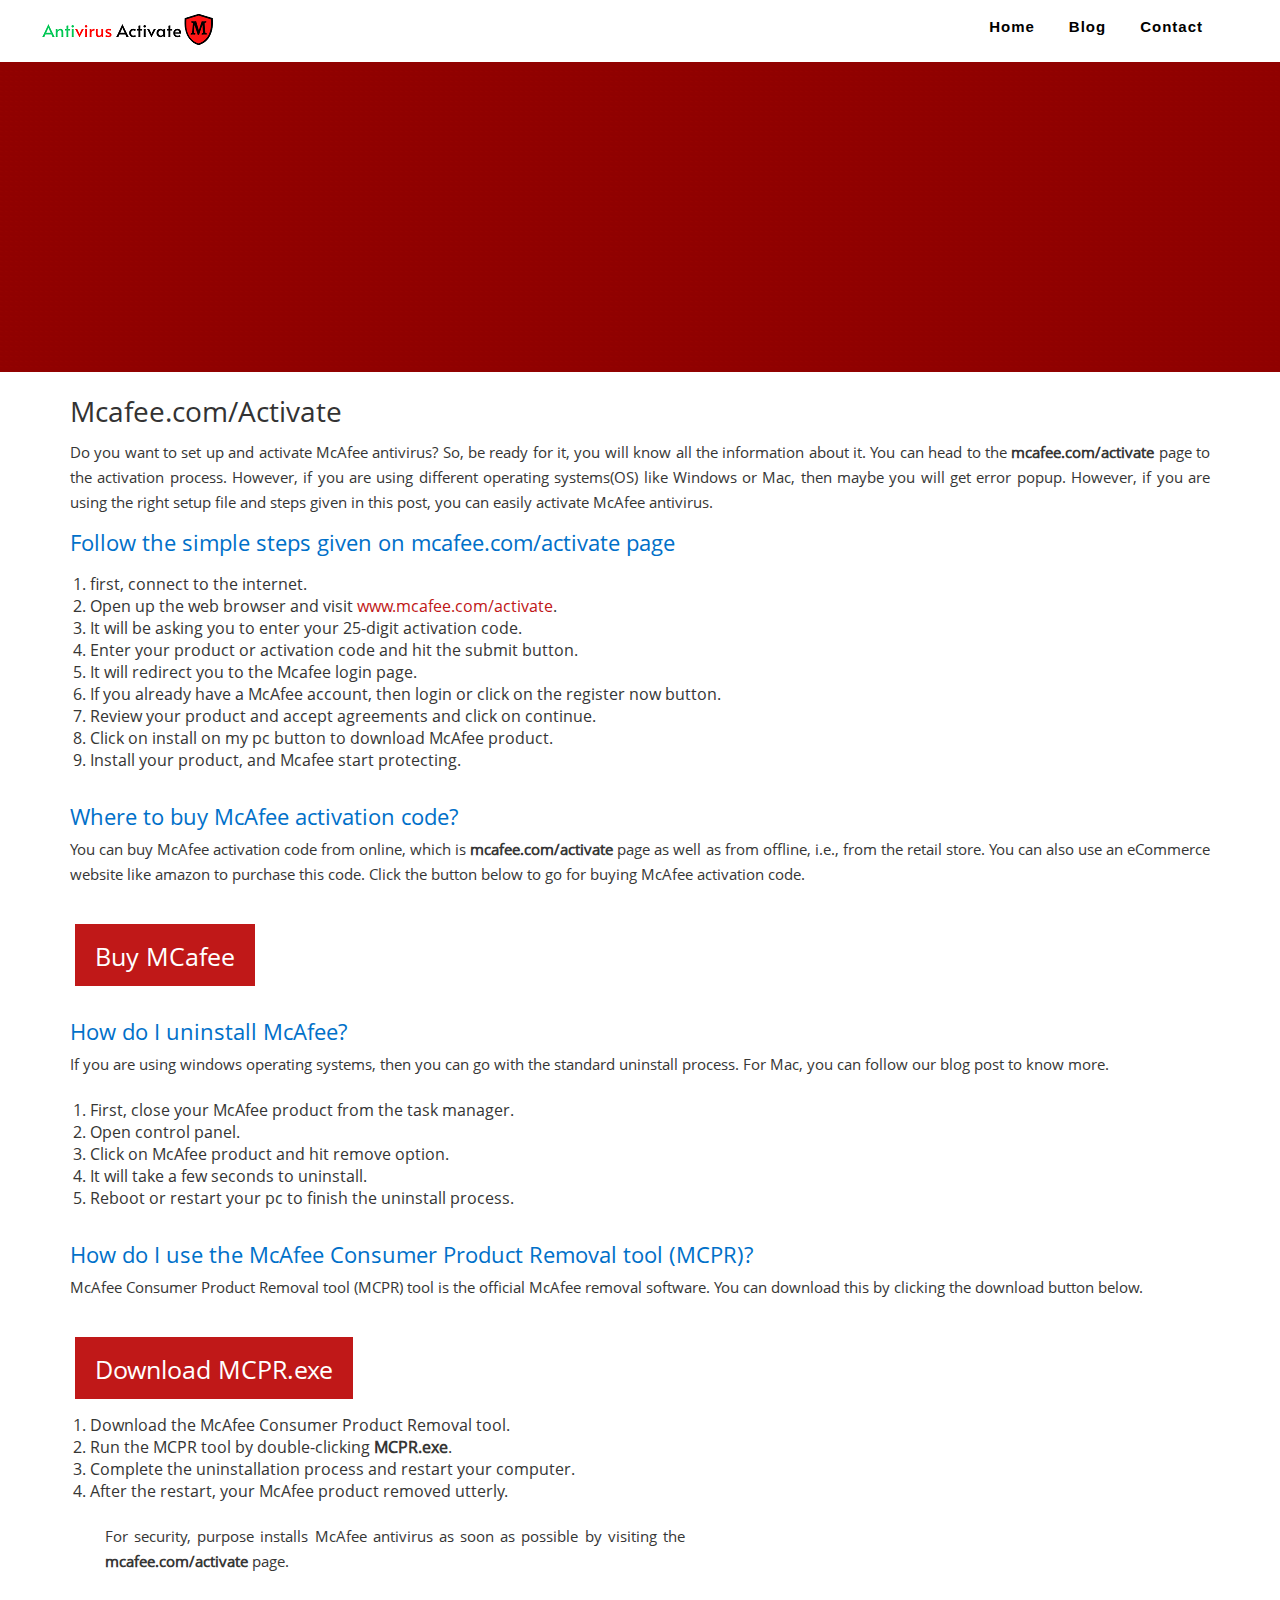
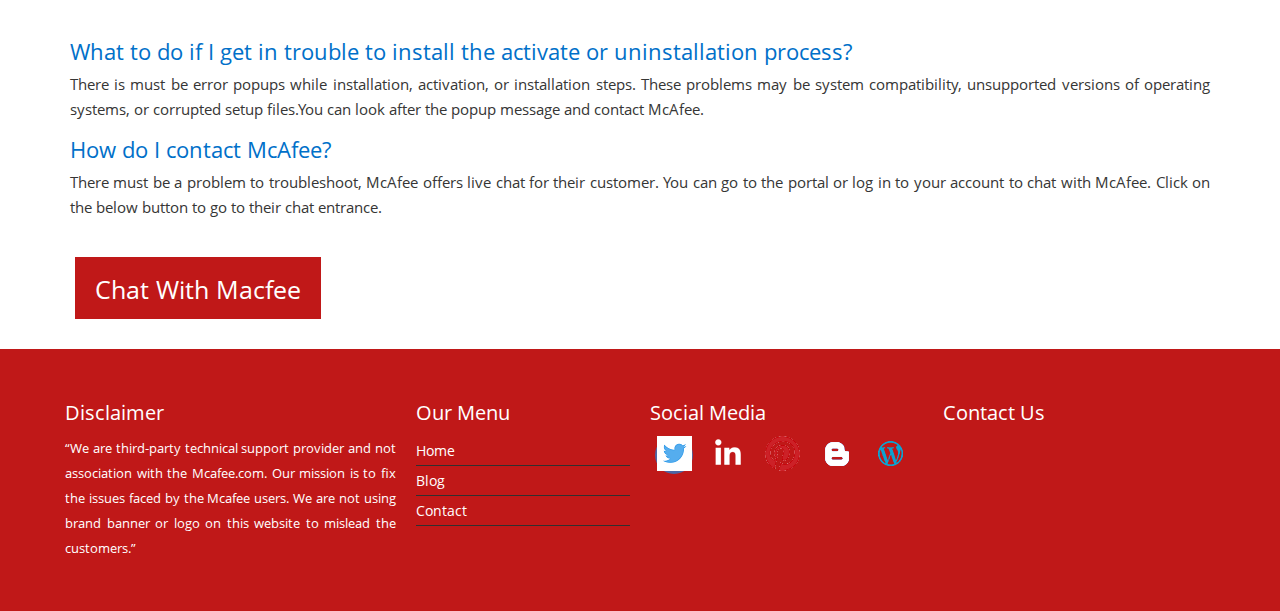
==== commit 79687cb3: "Update index.html" ====
--- a/index.html
+++ b/index.html
@@ -5,11 +5,24 @@
 <meta name="viewport" content="width=device-width, initial-scale=1">
 <title>McAfee.com/activate - Mcafee Activate By Download and Install Setup</title>
 <meta name="description" content="Activate Mcafee product at mcafee.com/activate, enter 25 character product key, log in or register now to download and install McAfee protection."/>
-<meta name="keywords" content="mcafee.com/activate, www.mcafee.com/activate, mcafee activate, mcafee.com activate"/>
+<meta property="og:locale" content="en_US" />
+<meta property="og:type" content="article" />
+<meta property="og:title" content="McAfee.com/activate - Mcafee Activate By Download and Install Setup" />
+<meta property="og:description" content="Activate Mcafee product at mcafee.com/activate, enter 25 character product key, log in or register now to download and install McAfee protection." />
+<meta property="og:url" content="https://home-mcafee-activate.site/" />
+<meta property="og:site_name" content="Home-Mcafee-Activate.Site" />
+<meta property="og:image" content="https://home-mcafee-activate.site/images/logo.jpg" />
+<meta property="og:image:secure_url" content="https://home-mcafee-activate.site/images/logo.jpg" />
+<meta name="twitter:card" content="summary_large_image" />
+<meta name="twitter:description" content="Activate Mcafee product at mcafee.com/activate, enter 25 character product key, log in or register now to download and install McAfee protection." />
+<meta name="twitter:title" content="McAfee.com/activate - Mcafee Activate By Download and Install Setup" />
+<meta name="twitter:image" content="https://home-mcafee-activate.site/images/logo.jpg" />
 <link href="css/style.css" rel="stylesheet" type="text/css" />
 <link rel="shortcut icon" href="images/" type="image/x-icon">
 <link rel="icon" href="images/favicon.png" type="image/x-icon">
 <link rel="canonical" href="https://home-mcafee-activate.site/" />
+ <script type='application/ld+json'>{"@context":"https://schema.org","@graph":[{"@type":"WebSite","@id":"https://home-mcafee-activate.site/#website","url":"https://home-mcafee-activate.site/","name":"McAfee.com/Activate","inLanguage":"en-US"},{"@type":"ImageObject","@id":"https://home-mcafee-activate.site/#primaryimage","inLanguage":"en-US","url":"https://home-mcafee-activate.site/images/logo.jpg","caption":"Mcafee.com/Activate"},{"@type":"WebPage","@id":"https://home-mcafee-activate.site/#webpage","url":"https://home-mcafee-activate.site/","name":"McAfee.com/Activate - Mcafee Activate By Download and Install Setup","isPartOf":{"@id":"https://home-mcafee-activate.site/#website"},"inLanguage":"en-US","primaryImageOfPage":{"@id":"https://home-mcafee-activate.site/#primaryimage"},"datePublished":"2020-02-19T06:17:14+00:00","dateModified":"2020-03-11T10:35:02+00:00","description":"Activate Mcafee product at mcafee.com/activate, enter 25 character product key, log in or register now to download and install McAfee protection."}]}</script>
+
  <!-- Global site tag (gtag.js) - Google Analytics -->
 <script async src="https://www.googletagmanager.com/gtag/js?id=UA-159966579-1"></script>
 <script>
@@ -19,10 +32,7 @@
 
   gtag('config', 'UA-159966579-1');
 </script>
-
-
 </head>
-
 <body>
 <header>
 <nav id="MCmenu">
@@ -42,21 +52,14 @@
 <h5>Get Started With Mcafee.com/Activate</h5>
 <aside id="text-8"><div class="textwidget">
 <p></p>
-
-
 </div>
 </aside>
 </div> </div>
 </section>
-
 <section>
-
-<div class="MC_wrapper MC-contant">
-
+<div class="MC_wrapper MC-contant">
 <h1 class="inner">Mcafee.com/Activate</h1>
-
 <p>Do you want to set up and activate McAfee antivirus? So, be ready for it, you will know all the information about it. You can head to the <strong>mcafee.com/activate</strong> page to the activation process. However, if you are using different operating systems(OS) like Windows or Mac, then maybe you will get error popup. However, if you are using the right setup file and steps given in this post, you can easily activate McAfee antivirus.</p>
-
 <h2>Follow the simple steps given on mcafee.com/activate page</h2>
 <div class="MC-services-list">
 <div class="MC-services-list-half">
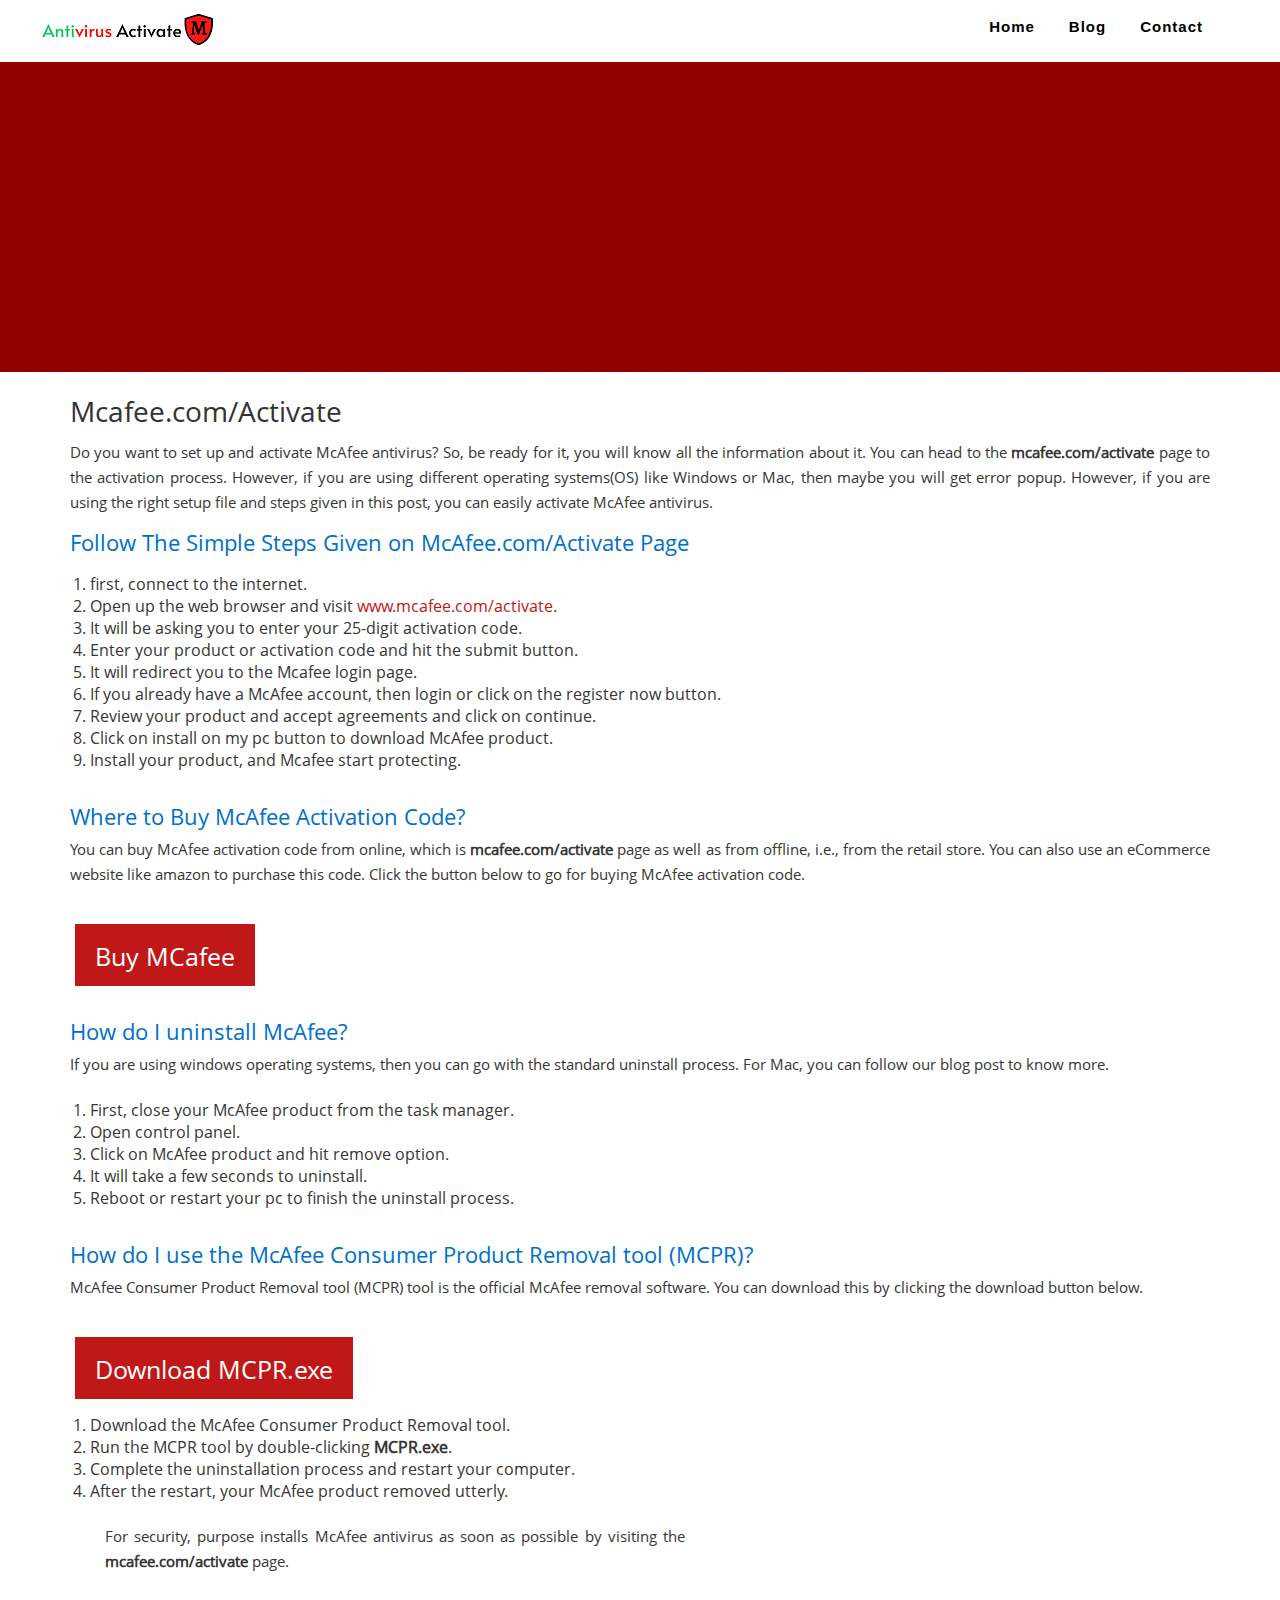
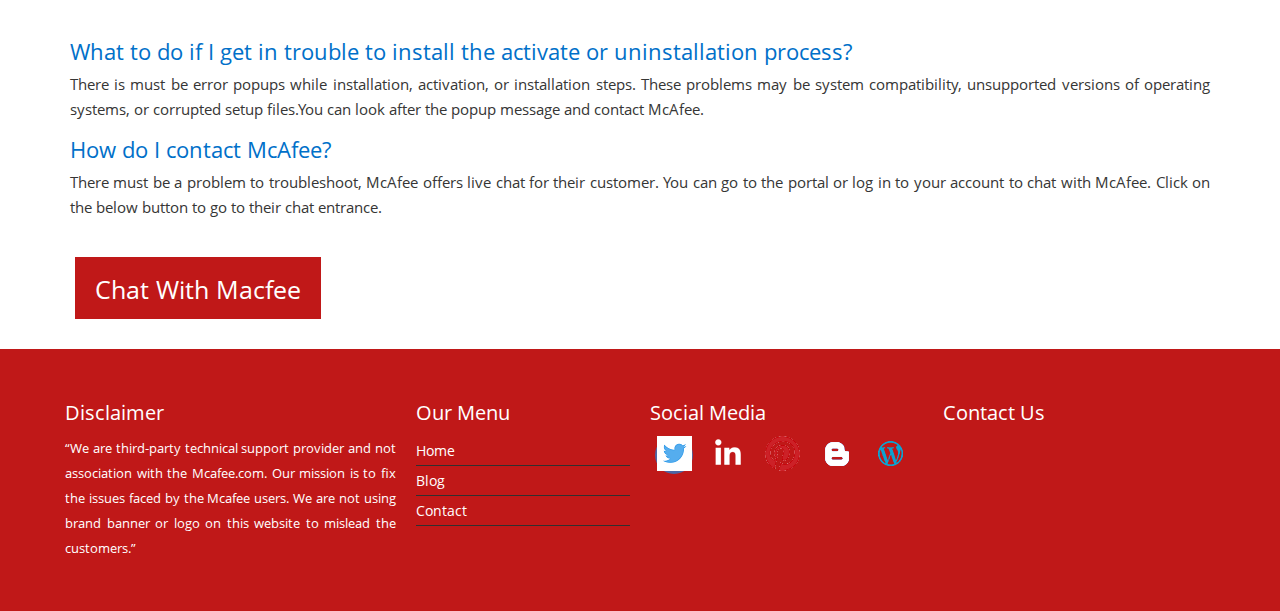
==== commit 83c3f5bd: "Update index.html" ====
--- a/index.html
+++ b/index.html
@@ -60,7 +60,7 @@
 <div class="MC_wrapper MC-contant">
 <h1 class="inner">Mcafee.com/Activate</h1>
 <p>Do you want to set up and activate McAfee antivirus? So, be ready for it, you will know all the information about it. You can head to the <strong>mcafee.com/activate</strong> page to the activation process. However, if you are using different operating systems(OS) like Windows or Mac, then maybe you will get error popup. However, if you are using the right setup file and steps given in this post, you can easily activate McAfee antivirus.</p>
-<h2>Follow the simple steps given on mcafee.com/activate page</h2>
+<h2>Follow The Simple Steps Given on McAfee.com/Activate Page</h2>
 <div class="MC-services-list">
 <div class="MC-services-list-half">
 <ol>
@@ -78,7 +78,7 @@
 </div>
 </div>
 <div class="MC_wrapper MC-contant">
-<h2>Where to buy McAfee activation code?</h2>
+<h2>Where to Buy McAfee Activation Code?</h2>
 <p>You can buy McAfee activation code from online, which is <strong>mcafee.com/activate</strong> page as well as from offline, i.e., from the retail store. You can also use an eCommerce website like amazon to purchase this code. Click the button below to go for buying McAfee activation code.</p>
 <div class="calltode"><div class="MC-number"><div class="MC-callnow"><a href="https://www.amazon.com/McAfee-AntiVirus-PC-Mac-Download/dp/B07BFRR94X" target="_blank" rel="nofollow">Buy MCafee</a></div></div>
 </div>
@@ -245,7 +245,27 @@
 
 
 </script>
-
+<script type="application/ld+json">
+{
+  "@context": "http://schema.org/",
+  "@type": "Review",
+  "author": "John Miller",
+  "datePublished": "2020-02-21",
+  "description": "Best Guide For Mcafee Antivirus Activation.",
+  "name": "Step By Step Mcafee Activation Guide",
+  "itemReviewed": {
+    "@type": "Service",
+    "name": "McAfee.com/Activate"
+  },
+  "reviewRating": {
+    "@type": "Rating",
+    "ratingValue": 5,
+    "worstRating": 1,
+    "bestRating": 5,
+    "reviewAspect": "Ambiance"
+  }
+}
+</script>
 
 </body>
 </html>
